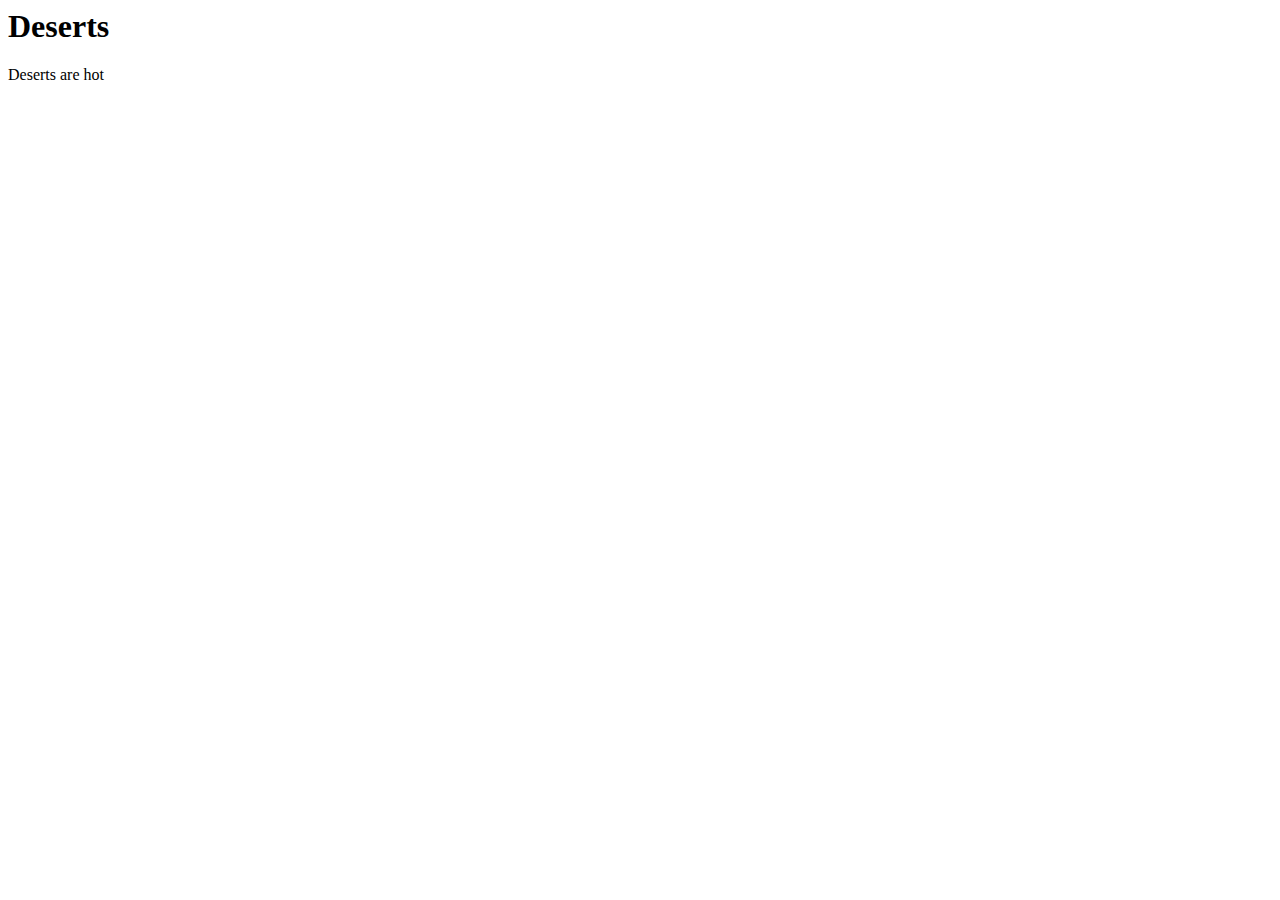
==== pages/deserts.html @ 52e400b3 "first commit" ====
<html>
<head>
    <link href="https://fonts.googleapis.com/css?family=Open+Sans" rel="stylesheet">
    <link rel="stylesheet" href="style.css">
</head>

<h1>Deserts</h1>

<body>
    <div>
        <p>Deserts are hot</p>
    </div> 
   </body>
</html>
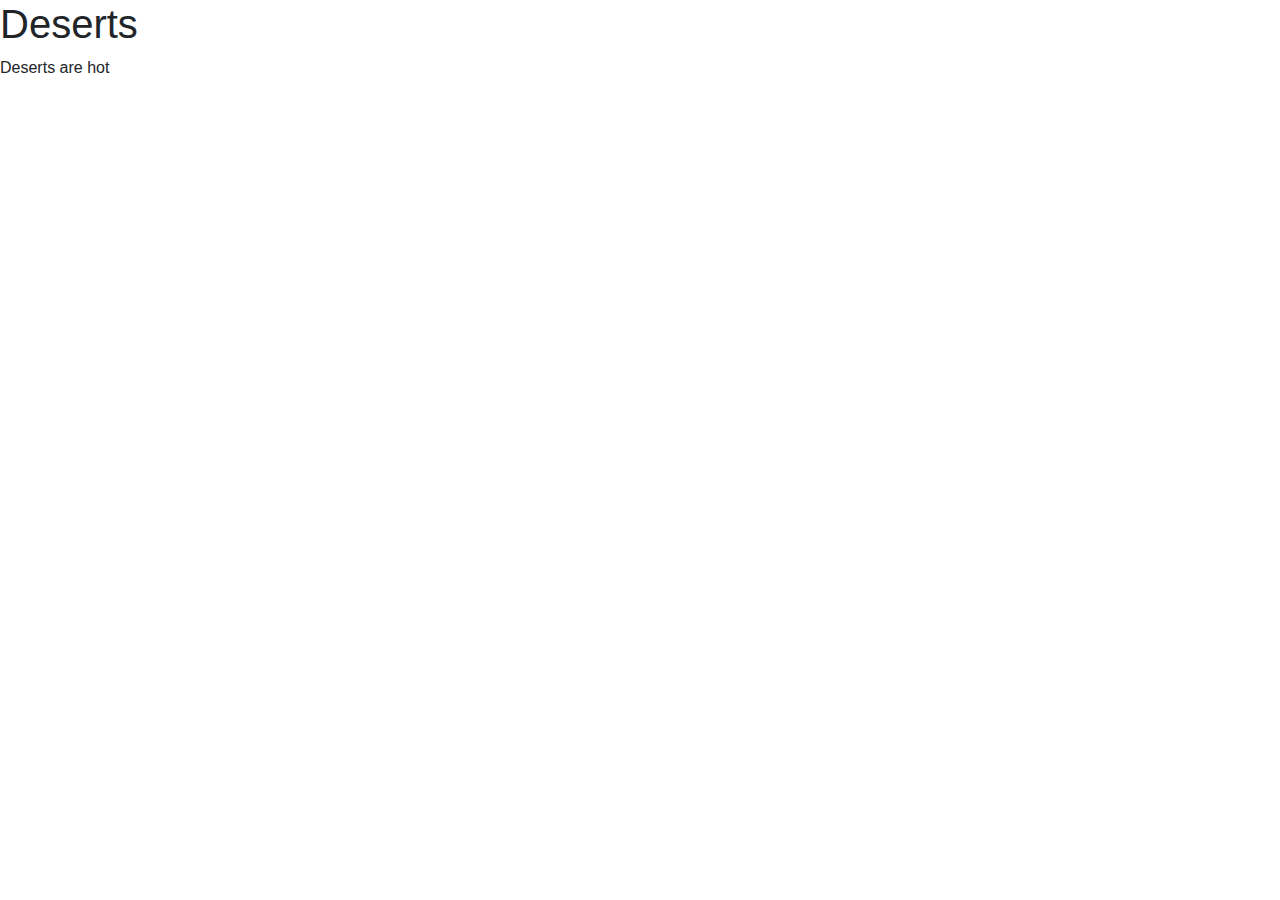
==== commit 45d46f0e: "I added bootstraps to my project" ====
--- a/pages/deserts.html
+++ b/pages/deserts.html
@@ -1,7 +1,7 @@
 <html>
 <head>
-    <link href="https://fonts.googleapis.com/css?family=Open+Sans" rel="stylesheet">
-    <link rel="stylesheet" href="style.css">
+    <link rel="stylesheet" href="https://maxcdn.bootstrapcdn.com/bootstrap/4.0.0/css/bootstrap.min.css" integrity="sha384-Gn5384xqQ1aoWXA+058RXPxPg6fy4IWvTNh0E263XmFcJlSAwiGgFAW/dAiS6JXm" crossorigin="anonymous">
+    <script src="https://maxcdn.bootstrapcdn.com/bootstrap/4.0.0/js/bootstrap.min.js" integrity="sha384-JZR6Spejh4U02d8jOt6vLEHfe/JQGiRRSQQxSfFWpi1MquVdAyjUar5+76PVCmYl" crossorigin="anonymous"></script>
 </head>
 
 <h1>Deserts</h1>
